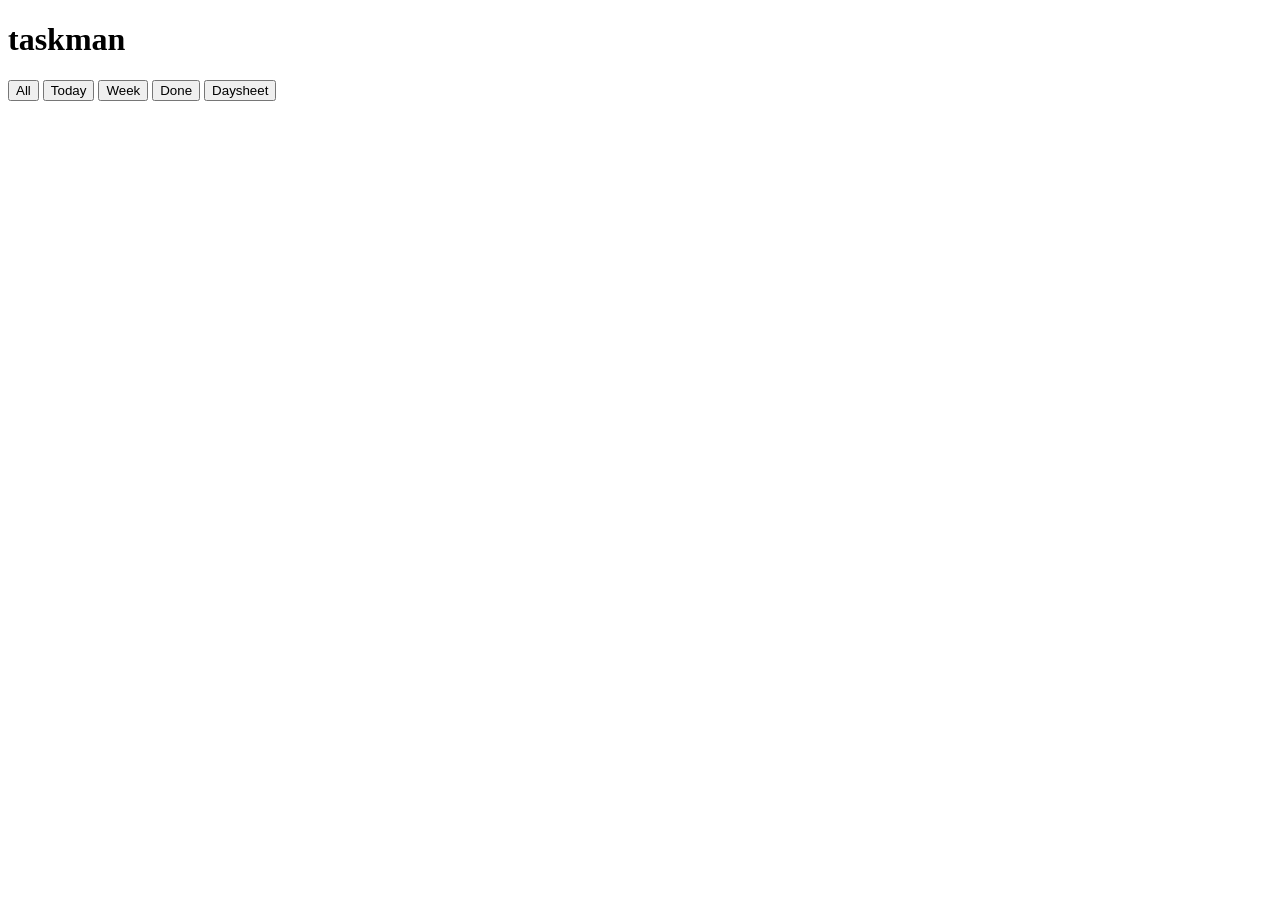
==== web/static/index.html @ 76e615b1 "Add Done tab to web frontend" ====
<!doctype html>
<html lang="en">
<head>
<meta charset="utf-8">
<meta name="viewport" content="width=device-width,initial-scale=1">
<title>taskman</title>
<link rel="stylesheet" href="/static/style.css">
</head>
<body>
<header>
  <h1>taskman</h1>
  <nav id="tabs">
    <button data-view="all" class="active">All</button>
    <button data-view="today">Today</button>
    <button data-view="week">Week</button>
    <button data-view="done">Done</button>
    <button data-view="daysheet">Daysheet</button>
  </nav>
</header>
<main id="main"></main>
<div id="toast"></div>
<script src="/static/app.js"></script>
</body>
</html>
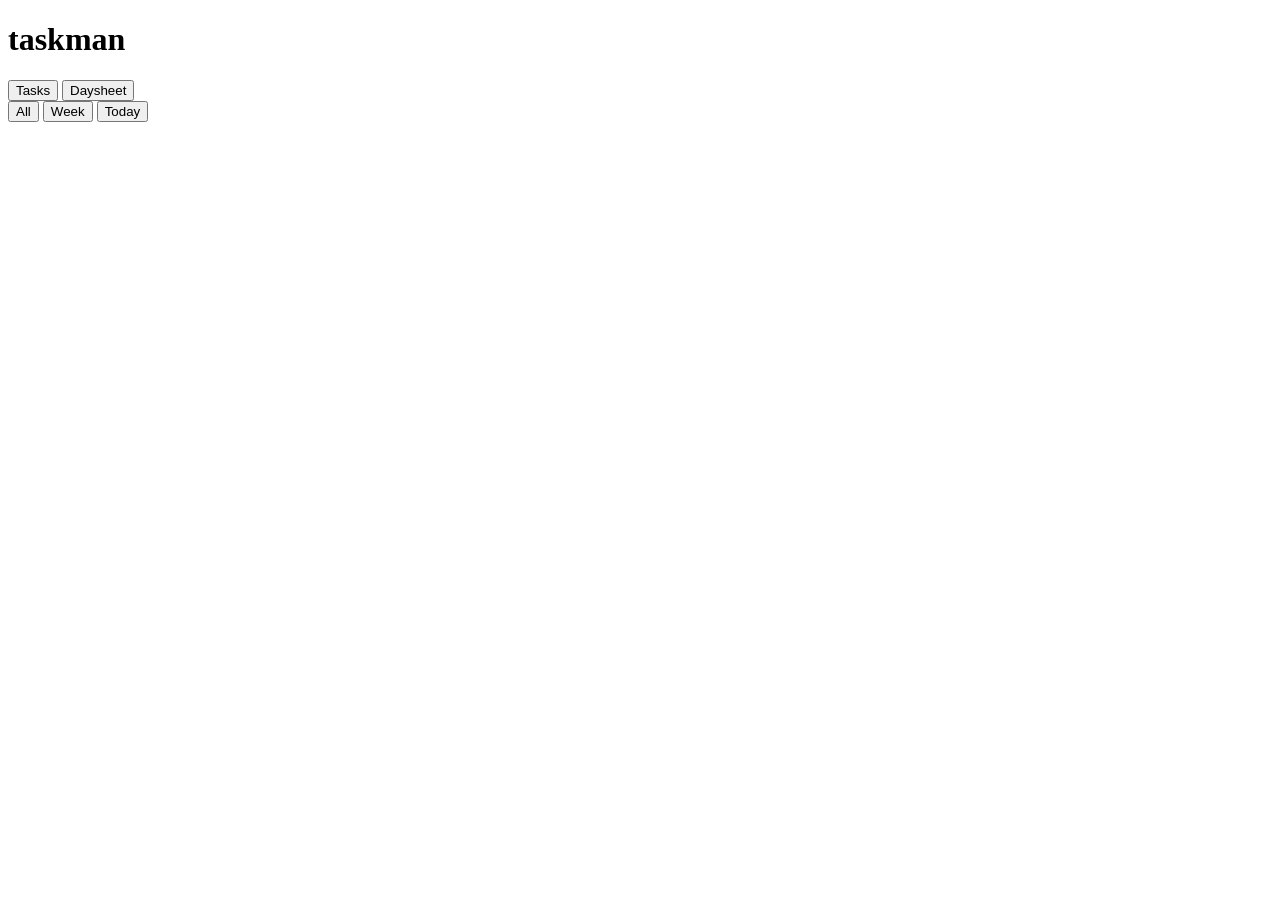
==== commit 1c1e7a44: "Rename All tab to Tasks; move filter to inline toggle" ====
--- a/web/static/index.html
+++ b/web/static/index.html
@@ -10,11 +10,13 @@
 <header>
   <h1>taskman</h1>
   <nav id="tabs">
-    <button data-view="all" class="active">All</button>
-    <button data-view="today">Today</button>
-    <button data-view="week">Week</button>
-    <button data-view="done">Done</button>
+    <button data-view="tasks" class="active">Tasks</button>
     <button data-view="daysheet">Daysheet</button>
+    <div id="task-filter" class="filter-toggle">
+      <button data-filter="all" class="active">All</button>
+      <button data-filter="week">Week</button>
+      <button data-filter="today">Today</button>
+    </div>
   </nav>
 </header>
 <main id="main"></main>
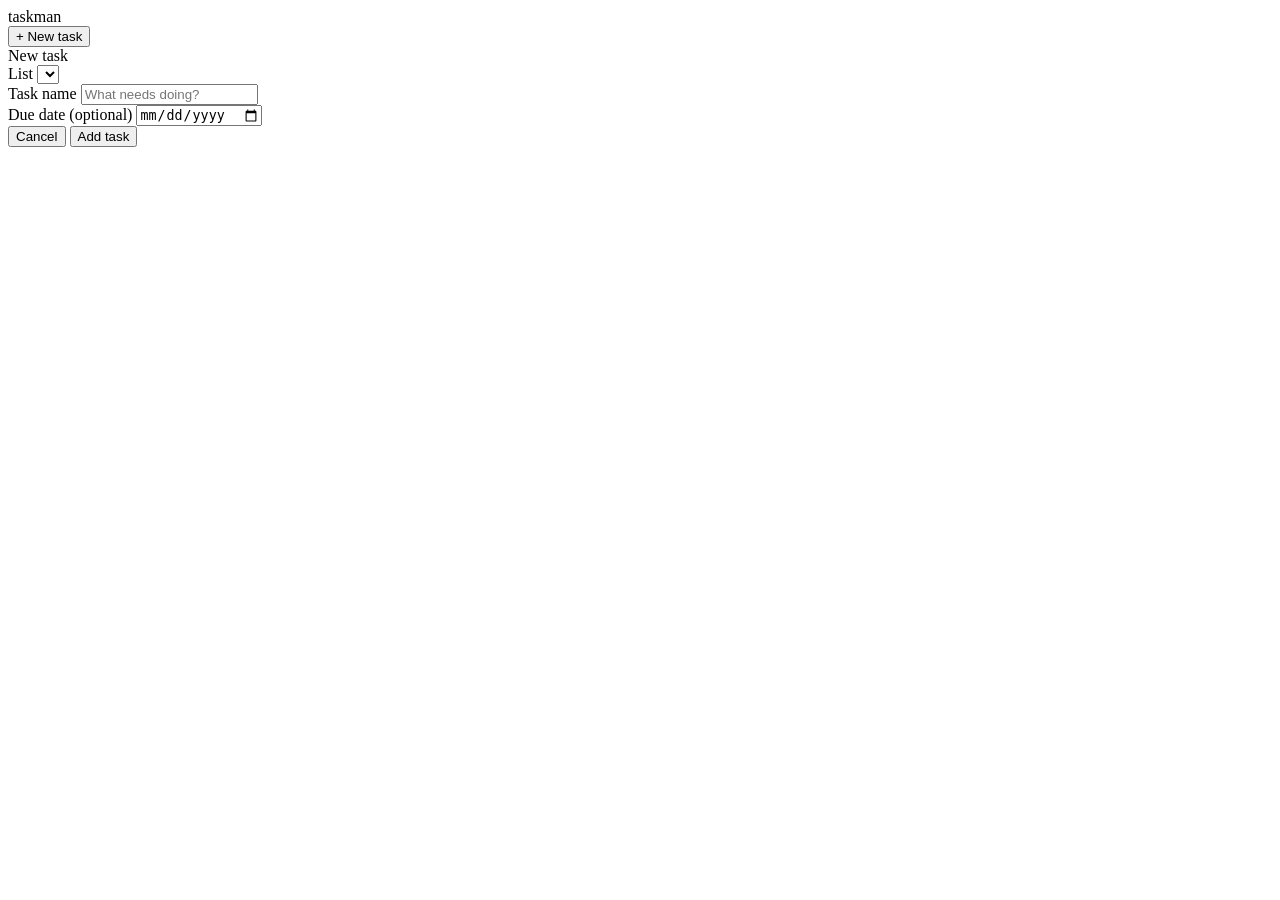
==== commit c1d0b58e: "Improve web UI: sidebar nav, daysheet layout, and rename --today to --day - Unified sidebar: Dayshee" ====
--- a/web/static/index.html
+++ b/web/static/index.html
@@ -1,25 +1,55 @@
+
 <!doctype html>
 <html lang="en">
 <head>
 <meta charset="utf-8">
 <meta name="viewport" content="width=device-width,initial-scale=1">
 <title>taskman</title>
+<link rel="preconnect" href="https://fonts.googleapis.com">
+<link rel="preconnect" href="https://fonts.gstatic.com" crossorigin>
+<link href="https://fonts.googleapis.com/css2?family=Inter:wght@400;500;600&family=JetBrains+Mono:wght@400;500&display=swap" rel="stylesheet">
 <link rel="stylesheet" href="/static/style.css">
 </head>
 <body>
-<header>
-  <h1>taskman</h1>
-  <nav id="tabs">
-    <button data-view="tasks" class="active">Tasks</button>
-    <button data-view="daysheet">Daysheet</button>
-    <div id="task-filter" class="filter-toggle">
-      <button data-filter="all" class="active">All</button>
-      <button data-filter="week">Week</button>
-      <button data-filter="today">Today</button>
+
+<aside id="sidebar">
+  <div class="sidebar-logo">taskman</div>
+  <div class="sidebar-lists">
+    <div id="list-nav"></div>
+  </div>
+</aside>
+
+<div id="content">
+  <div id="topbar">
+    <div id="filter-bar"></div>
+    <div class="spacer"></div>
+    <button class="quick-add-btn" id="quick-add-btn">+ New task</button>
+  </div>
+  <main id="main"></main>
+</div>
+
+<div id="quick-add-modal" class="modal-overlay hidden">
+  <div class="modal">
+    <div class="modal-title">New task</div>
+    <div class="modal-field">
+      <label for="qa-list">List</label>
+      <select id="qa-list"></select>
     </div>
-  </nav>
-</header>
-<main id="main"></main>
+    <div class="modal-field">
+      <label for="qa-name">Task name</label>
+      <input type="text" id="qa-name" placeholder="What needs doing?" autocomplete="off">
+    </div>
+    <div class="modal-field">
+      <label for="qa-due">Due date <span style="color:var(--faint)">(optional)</span></label>
+      <input type="date" id="qa-due">
+    </div>
+    <div class="modal-actions">
+      <button id="qa-cancel">Cancel</button>
+      <button class="submit" id="qa-submit">Add task</button>
+    </div>
+  </div>
+</div>
+
 <div id="toast"></div>
 <script src="/static/app.js"></script>
 </body>
